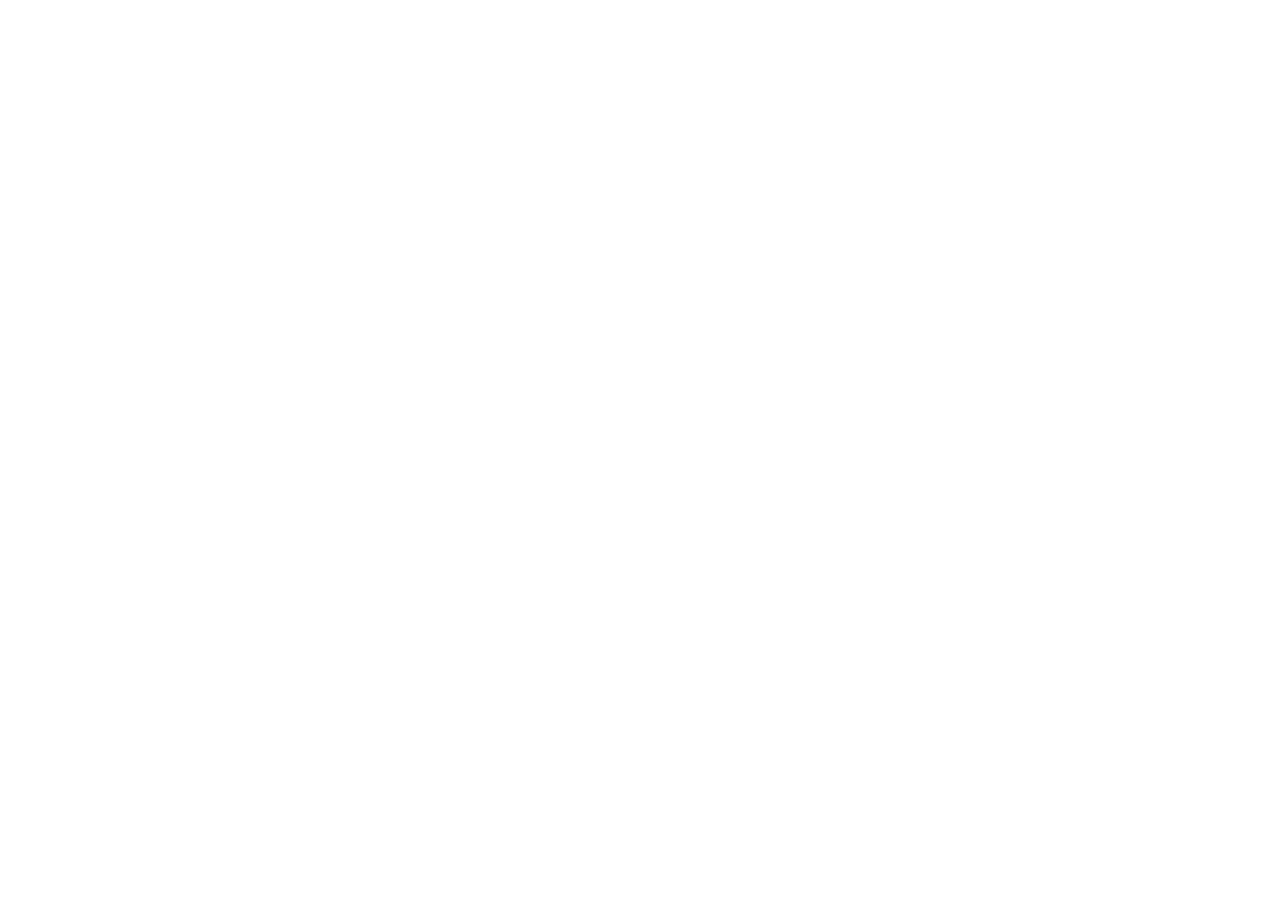
==== episode.html @ 8b3448cb "Added select of show functionality" ====
<!DOCTYPE html>
<html lang="en">
  <head>
    <meta charset="UTF-8" />
    <meta name="viewport" content="width=device-width, initial-scale=1.0" />
    <title>TV Show Project | My Name andsemenov</title>
    <link href="style.css" rel="stylesheet" />
    <link rel="icon" href="/favicon.ico" type="image/x-icon" />
  </head>

  <body>
    <div id="episode_page"></div>

    <script src="episode.js"></script>
  </body>
</html>
---- style.css ----
#root {
  display: flex;
  flex-wrap: wrap;
  justify-content: space-between;
  margin: 30px;
}

.episode {
  width: calc((100% - 20px) / 3);
  text-align: center;
  margin: 0 0 10px;
  border: 1px solid black;
  background: #ececec;
}
img {
  width: auto;
}

.search ul {
  list-style-type: none;
}

ul {
  display: flex;
  flex-wrap: wrap;
}

@media screen and (max-width: 850px) {
  #root {
    margin: auto;
  }
  .episode {
    width: calc((100% - 20px) / 2);
  }
  li {
    width: 50%;
  }
}

@media screen and (max-width: 550px) {
  .episode {
    width: auto;
  }
  li {
    width: 100%;
  }
}
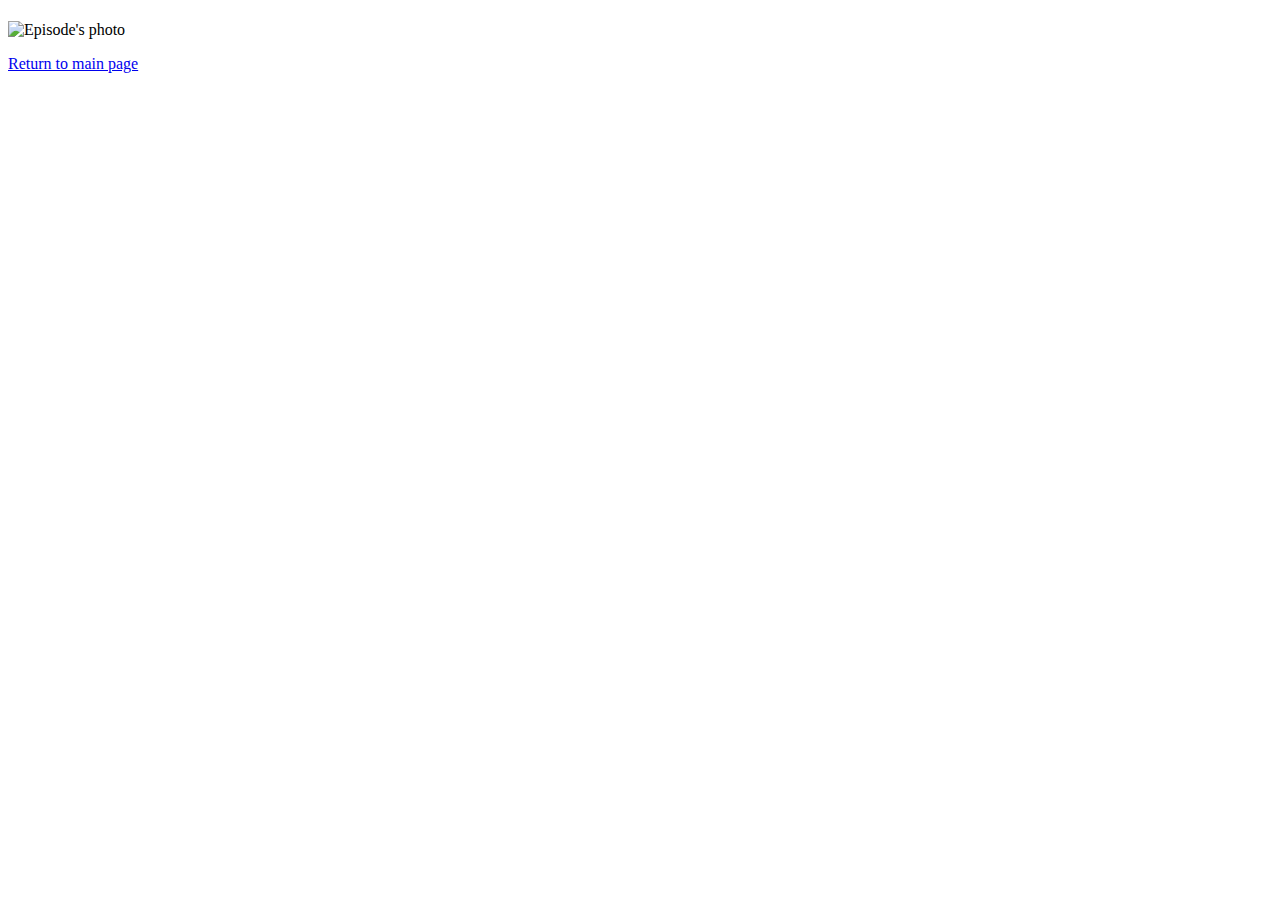
==== commit e3c254a9: "Added 300 level" ====
--- a/episode.html
+++ b/episode.html
@@ -6,11 +6,22 @@
     <title>TV Show Project | My Name andsemenov</title>
     <link href="style.css" rel="stylesheet" />
     <link rel="icon" href="/favicon.ico" type="image/x-icon" />
+    <link href="episode.css" rel="stylesheet" />
   </head>
 
   <body>
-    <div id="episode_page"></div>
-
+    <div id="page">
+      <div id="episode">
+        <h1 id="name"></h1>
+        <div id="season_number">
+          <h2 id="season"></h2>
+          <h2 id="number"></h2>
+        </div>
+        <img id="photo" src="" alt="Episode's photo" />
+        <p id="summary"></p>
+      </div>
+      <a class="button" href="index.html">Return to main page</a>
+    </div>
     <script src="episode.js"></script>
   </body>
 </html>
--- a/style.css
+++ b/style.css
@@ -16,15 +16,33 @@
   width: auto;
 }
 
-.search ul {
-  list-style-type: none;
+.search {
+  display: flex;
+  flex-wrap: wrap;
+  justify-content: start;
+  align-items: center;
 }
 
-ul {
-  display: flex;
-  flex-wrap: wrap;
+.search_item {
+  width: 33, 33%;
 }
+.episode {
+  border-radius: 5px;
+}
+.select,
+#search {
+  margin: 8px 0;
+  display: inline-block;
+  border: 1px solid #ccc;
+  box-shadow: inset 0 1px 3px #ddd;
+  border-radius: 4px;
 
+  box-sizing: border-box;
+  padding-left: 20px;
+  padding-right: 20px;
+  padding-top: 12px;
+  padding-bottom: 12px;
+}
 @media screen and (max-width: 850px) {
   #root {
     margin: auto;
@@ -32,16 +50,18 @@
   .episode {
     width: calc((100% - 20px) / 2);
   }
-  li {
+  .search_item {
     width: 50%;
+    display: flex;
+    flex-direction: column;
   }
 }
 
-@media screen and (max-width: 550px) {
+@media screen and (max-width: 600px) {
   .episode {
     width: auto;
   }
-  li {
+  .search_item {
     width: 100%;
   }
 }
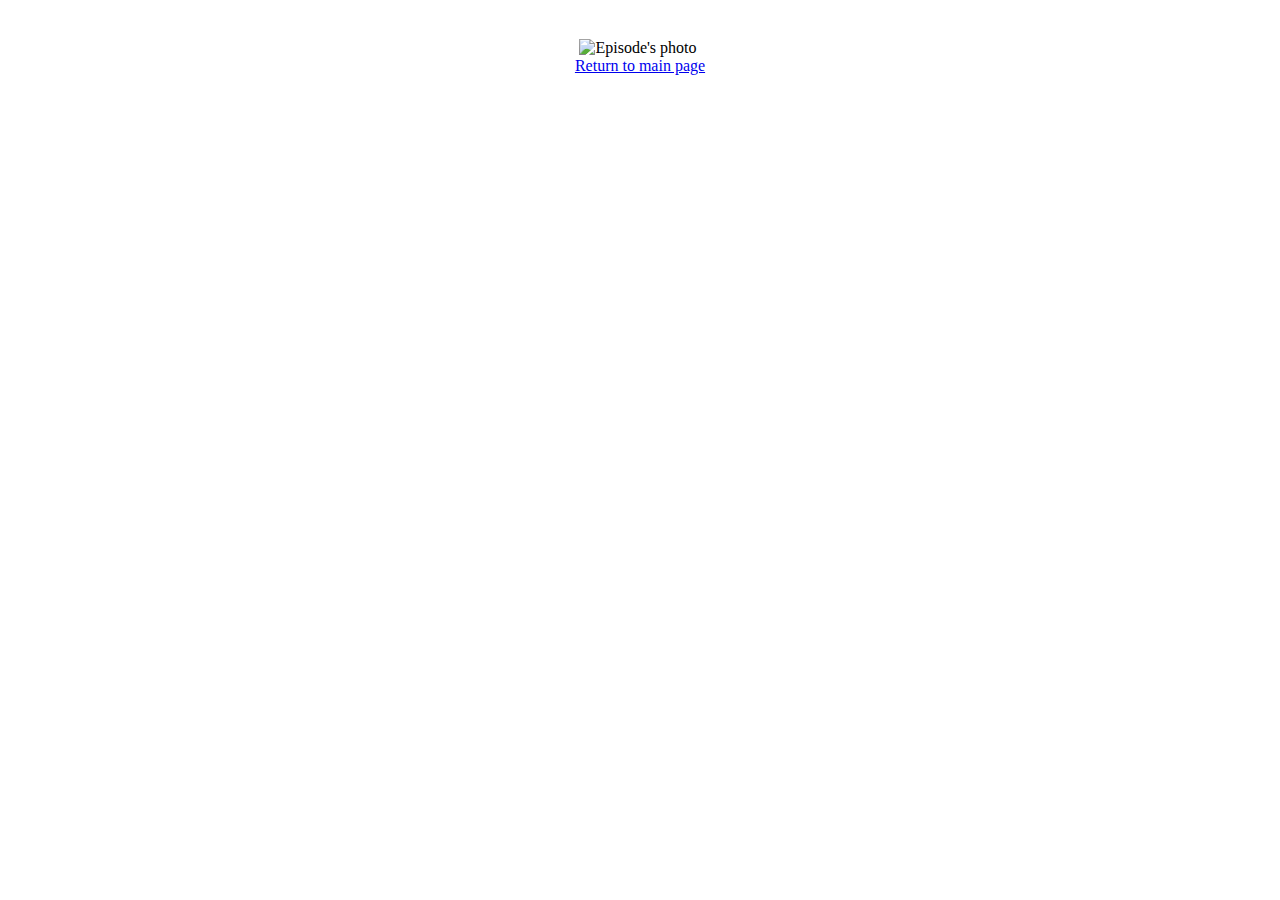
==== commit 5af72e8a: "Added css styles" ====
--- a/episode.html
+++ b/episode.html
@@ -10,8 +10,8 @@
   </head>
 
   <body>
-    <div id="page">
-      <div id="episode">
+    <div id="wrap">
+      <div id="page">
         <h1 id="name"></h1>
         <div id="season_number">
           <h2 id="season"></h2>
--- a/style.css
+++ b/style.css
@@ -12,7 +12,14 @@
   border: 1px solid black;
   background: #ececec;
 }
-img {
+.name {
+  font-size: x-large;
+  font-weight: bold;
+}
+.code {
+  font-size: large;
+}
+.image {
   width: auto;
 }
 
@@ -20,14 +27,23 @@
   display: flex;
   flex-wrap: wrap;
   justify-content: start;
-  align-items: center;
+  align-items: baseline;
+  margin: 10px;
 }
 
 .search_item {
-  width: 33, 33%;
+  width: 25%;
+  display: flex;
+  flex-direction: column;
+  padding: 1%;
 }
 .episode {
   border-radius: 5px;
+}
+.summary {
+  display: table;
+  text-align: start;
+  margin: 2%;
 }
 .select,
 #search {
@@ -51,17 +67,26 @@
     width: calc((100% - 20px) / 2);
   }
   .search_item {
-    width: 50%;
+    width: 40%;
     display: flex;
-    flex-direction: column;
+    flex-wrap: wrap;
+  }
+  .image {
+    max-width: 90%;
   }
 }
 
-@media screen and (max-width: 600px) {
+@media screen and (max-width: 680px) {
   .episode {
-    width: auto;
+    width: 49%;
   }
+  .search,
   .search_item {
     width: 100%;
   }
 }
+@media screen and (max-width: 400px) {
+  .episode {
+    width: 100%;
+  }
+}
--- a/episode.css
+++ b/episode.css
@@ -0,0 +1,14 @@
+#wrap {
+  text-align: center;
+}
+
+#summary {
+  text-align: start;
+  display: inline-block;
+}
+
+@media screen and (max-width: 650px) {
+  #photo {
+    max-width: 90%;
+  }
+}
